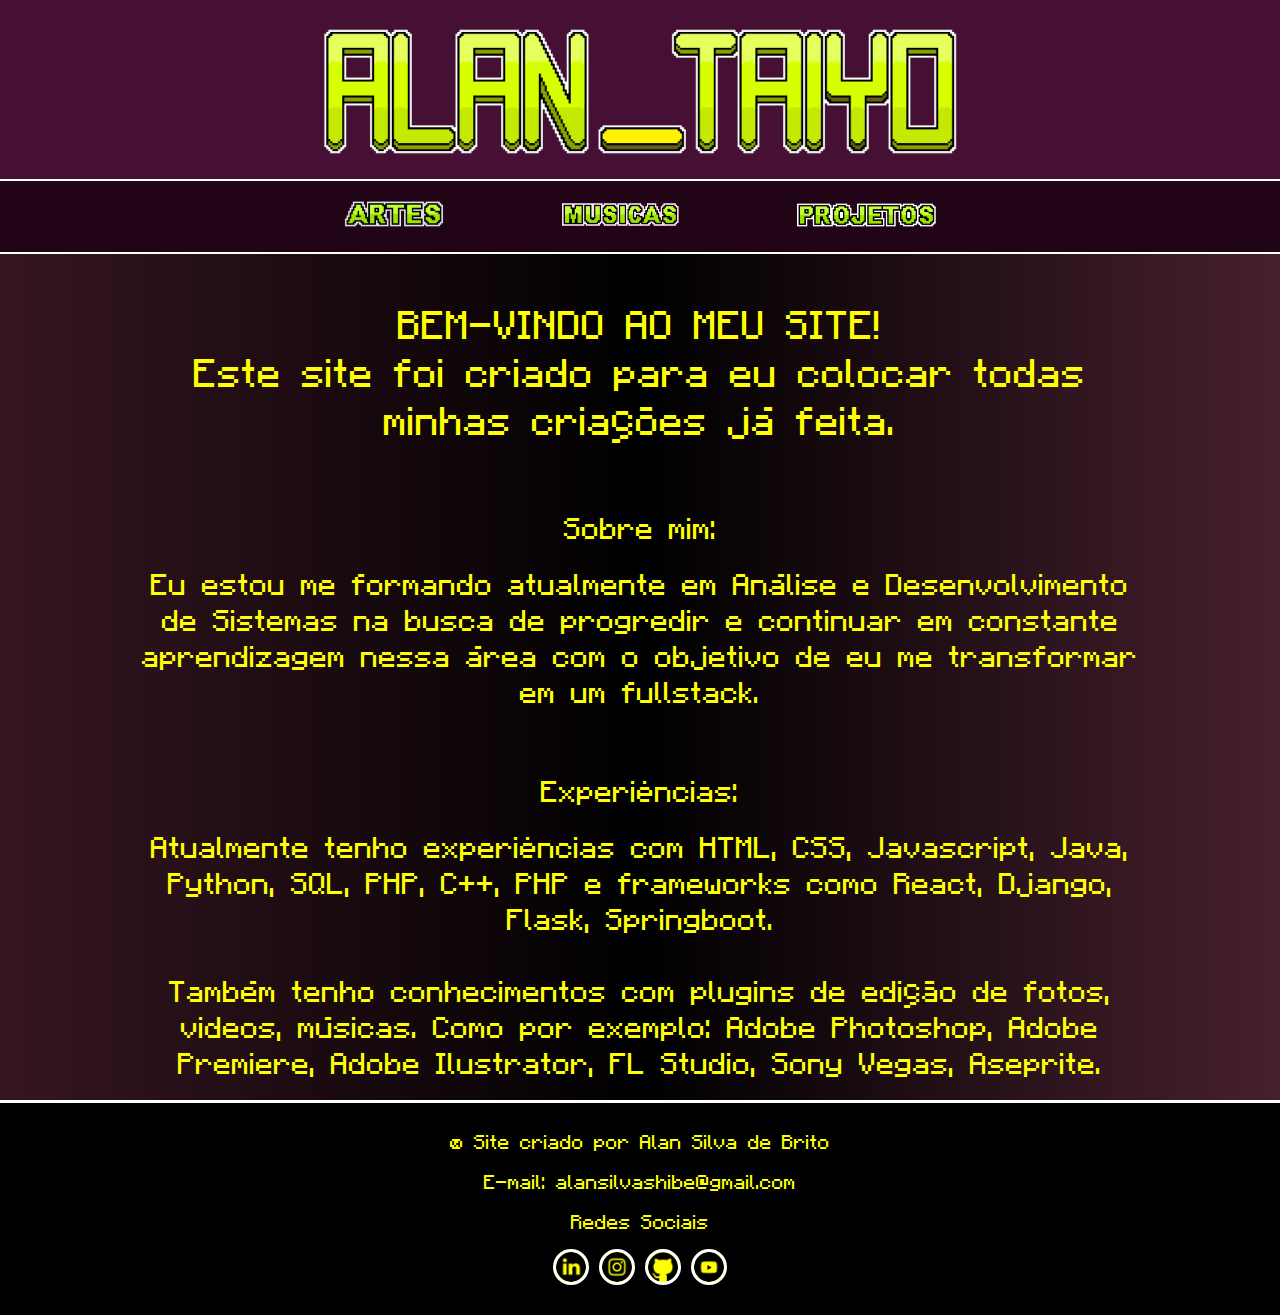
==== AlanTaiyo/index.html @ bedbe200 "Add files via upload" ====
<!DOCTYPE html>
<html lang="pt-br">
<head>
    <meta charset="UTF-8">
    <meta name="viewport" content="width=device-width, initial-scale=1.0">
    <link rel="stylesheet" href="fonte.css">
    <link rel="stylesheet" href="styles.css">
    <title>Página Principal</title>
</head>
<body>
    <header>
        <a href="index.html"> <img src="images/alansdb.png" class="alan_taiyo" alt="alan_taiyo"></a>
        <nav>
            <ul class="menu">
                <li><a href="arts.html"><img src="images/artes.png" class="menu-header" alt="artes"></a></li>
                <li><a href="musicas.html"><img src="images/musicas.png" width="120px" class="" alt="musicas"></a></li>
                <li><a href="projetos.html"><img src="images/projetos.png" width="140px" alt="projetos"></a></li>
            </ul>
        </nav>
    </header>

    <section>
        <br>
        <h1>BEM-VINDO AO MEU SITE!<br>
            Este site foi criado para eu colocar todas minhas criações já feita.</h1>
        <br>
        <h2>Sobre mim:</h2>
        <h2>Eu estou me formando atualmente em Análise e Desenvolvimento de Sistemas
            na busca de progredir e continuar em constante aprendizagem nessa área com o objetivo de eu me transformar
            em um fullstack.</h2>
        <br>
        <h2>Experiências:</h2>
        <h2>Atualmente tenho experiências com HTML, CSS, Javascript, Java,
            Python, SQL, PHP, C++, PHP e frameworks como React, Django, Flask, Springboot.
            <br>
            <br>
            Também tenho conhecimentos com plugins de edição de fotos, videos, músicas.
            Como por exemplo: Adobe Photoshop, Adobe Premiere, Adobe Ilustrator, FL Studio, Sony Vegas, Aseprite.
            <br>
        </h2>
    </section>

    <footer>
        <p>&copy; Site criado por Alan Silva de Brito</p>
        <p>E-mail: alansilvashibe@gmail.com</p>
        <p>Redes Sociais</p>
        <p><a href="https://www.linkedin.com/in/alan-s-1a24531ab/" target="_blank"><img src="images/linkedin.png" class="img-logos" alt=""></a>
            <a href="https://www.instagram.com/alan_taiyo" target="_blank"><img src="images/instagram.png" class="img-logos" alt=""></a>
            <a href="https://github.com/AlanTaiyo" target="_blank"><img src="images/github.png" class="img-logos" alt=""></a>
            <a href="https://www.youtube.com/@pizzamodadacasa"><img src="images/youtube.png" class="img-logos" alt=""></a>
            </p>
    </footer>

</body>
</html>
---- AlanTaiyo/fonte.css ----
@font-face {
    font-family: Minecraftia;
    src: url([data-uri]);
  }
  
  body {
    font-family: Minecraftia;
    text-align: center;
    background-color: grey;
  }
  p,
  h1,
  h2,
  h3,
  h4,
  h5,
  h6,
  th {
    font-weight: 100;
    color: yellow;
    text-align: center;
    padding: 0.0em 10% 0.0em 10%;
  }
  
  th {
    font-size: 22px;
  }
  
  .black {
    color: #000000;
  }
  
  .black.shadow {
    text-shadow: 3px 3px #000000;
  }
  
  .dark_blue {
    color: #0000AA;
  }
  
  .dark_blue.shadow {
    text-shadow: 3px 3px #00002A;
  }
  
  .dark_green {
    color: #00AA00;
  }
  
  .dark_green.shadow {
    text-shadow: 3px 3px #002A00;
  }
  
  .dark_aqua {
    color: #00AAAA;
  }
  
  .dark_aqua.shadow {
    text-shadow: 3px 3px #002A2A;
  }
  
  .dark_red {
    color: #AA0000;
  }
  
  .dark_red.shadow {
    text-shadow: 3px 3px #2A0000;
  }
  
  .dark_purple {
    color: #AA00AA;
  }
  
  .dark_purple.shadow {
    text-shadow: 3px 3px #2A002A;
  }
  
  .gold {
    color: #FFAA00;
  }
  
  .gold.shadow {
    text-shadow: 3px 3px #2A2A00;
  }
  
  .gray {
    color: #AAAAAA;
  }
  
  .gray.shadow {
    text-shadow: 3px 3px #2A2A2A;
  }
  
  .dark_gray {
    color: #555555;
  }
  
  .dark_gray.shadow {
    text-shadow: 3px 3px #151515;
  }
  
  .blue {
    color: #5555FF;
  }
  
  .blue.shadow {
    text-shadow: 3px 3px #15153F;
  }
  
  .green {
    color: #55FF55;
  }
  
  .green.shadow {
    text-shadow: 3px 3px #153F15;
  }
  
  .aqua {
    color: #55FFFF;
  }
  
  .aqua.shadow {
    text-shadow: 3px 3px #153F3F;
  }
  
  .red {
    color: #FF5555;
  }
  
  .red.shadow {
    text-shadow: 3px 3px #3F1515;
  }
  
  .light_purple {
    color: #FF55FF;
  }
  
  .light_purple.shadow {
    text-shadow: 3px 3px #3F153F;
  }
  
  .yellow {
    color: #FFFF55;
  }
  
  .yellow.shadow {
    text-shadow: 3px 3px #3F3F15;
  }
  
  .white {
    color: #FFFFFF;
  }
  
  .white.shadow {
    text-shadow: 3px 3px #3F3F3F;
  }
  
  .bold {
    font-weight: bold;
  }
  
  .strikethrough {
    text-decoration: line-through;
  }
  
  .underline {
    text-decoration: underline;
  }
  
  .italic {
    font-style: italic;
  }
---- AlanTaiyo/styles.css ----
body {
    background: linear-gradient(to left, #47202d, #000000, #361620);
    padding: 0px;
    margin: 0px;
    border: 0px;
}

header {
    background: #451034;
    border: 0px;
    margin: 0px;
    border: 0px;
}

.menu {
    background: #220417;
    padding: 5px;
    margin: 0px;
    border-top: solid rgb(255, 255, 255) 2px;
    border-bottom: solid rgb(255, 255, 255) 2px;
    text-align: center;
    font-family: Arial, Helvetica, sans-serif;
    font-size: 20px;
}

.menu li {
    
    padding: 0px;
    margin-inline: 40px;
    display: inline-block;
    list-style-type: none;
}

.menu a {
    
    border-bottom: yellow;
    padding: 10px;
    margin: 5px;
    display: inline-block;
}

.menu a:link, :visited, :hover, :active {
    color: yellow;
    text-decoration: none;
}

a {
    text-decoration: none;
}
a:link {
    color:rgb(255, 160, 197);
}

a:visited {
    color: rgb(255, 160, 197);
}

a:hover {
    color:white
}

a:active {
    color: white;
}

footer {
    background-color: black;
    margin: 0px;
    border-top: 3px solid rgb(255, 255, 255);
    padding: 10px;
}

.img-logos {
    width: 30px;
    background-color: yellow;
    border: white solid;
    border-radius: 50px;
    display: inline-block;
}

.alan_taiyo {
    width: 650px;
    margin-left: auto;
    margin-right: auto;
    display: block;
}

.img-artes {
    width: 600px;
    display: inline-block;
    padding: 10px;
    margin: 10px;
    background-color: rgb(49, 49, 49);
    border: black solid 3px;
    
}

.menu-header {
    width: 100px;
}
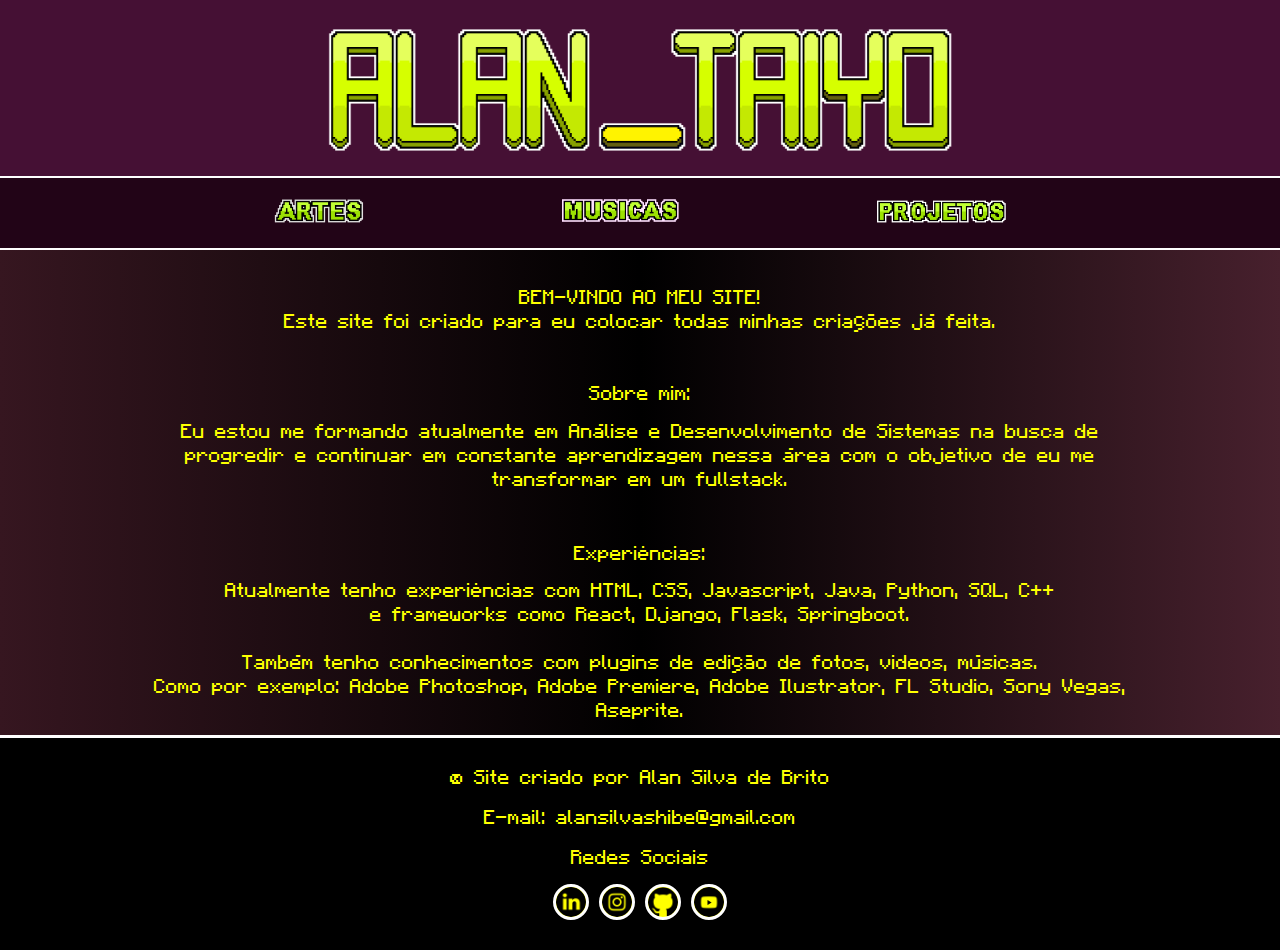
==== commit 9c32221e: "Add files via upload" ====
--- a/AlanTaiyo/index.html
+++ b/AlanTaiyo/index.html
@@ -12,9 +12,9 @@
         <a href="index.html"> <img src="images/alansdb.png" class="alan_taiyo" alt="alan_taiyo"></a>
         <nav>
             <ul class="menu">
-                <li><a href="arts.html"><img src="images/artes.png" class="menu-header" alt="artes"></a></li>
-                <li><a href="musicas.html"><img src="images/musicas.png" width="120px" class="" alt="musicas"></a></li>
-                <li><a href="projetos.html"><img src="images/projetos.png" width="140px" alt="projetos"></a></li>
+                <li><a href="arts.html"><img src="images/artes.png" width="90px" alt="artes"></a></li>
+                <li><a href="musicas.html"><img src="images/musicas.png" width="120px" alt="musicas"></a></li>
+                <li><a href="projetos.html"><img src="images/projetos.png" width="130px" alt="projetos"></a></li>
             </ul>
         </nav>
     </header>
@@ -31,10 +31,10 @@
         <br>
         <h2>Experiências:</h2>
         <h2>Atualmente tenho experiências com HTML, CSS, Javascript, Java,
-            Python, SQL, PHP, C++, PHP e frameworks como React, Django, Flask, Springboot.
+            Python, SQL, C++ <br>e frameworks como React, Django, Flask, Springboot.
             <br>
             <br>
-            Também tenho conhecimentos com plugins de edição de fotos, videos, músicas.
+            Também tenho conhecimentos com plugins de edição de fotos, videos, músicas. <br>
             Como por exemplo: Adobe Photoshop, Adobe Premiere, Adobe Ilustrator, FL Studio, Sony Vegas, Aseprite.
             <br>
         </h2>
--- a/AlanTaiyo/fonte.css
+++ b/AlanTaiyo/fonte.css
@@ -1,6 +1,13 @@
 @font-face {
     font-family: Minecraftia;
     src: url([data-uri]);
+  }
+  
+  @media screen and (max-width: 768px) {
+    /* Estilos para telas menores (exemplo: dispositivos móveis) */
+    body {
+      font-size: 16px;
+    }
   }
   
   body {
@@ -17,6 +24,7 @@
   h6,
   th {
     font-weight: 100;
+    font-size: 100%;
     color: yellow;
     text-align: center;
     padding: 0.0em 10% 0.0em 10%;
--- a/AlanTaiyo/styles.css
+++ b/AlanTaiyo/styles.css
@@ -1,3 +1,4 @@
+
 body {
     background: linear-gradient(to left, #47202d, #000000, #361620);
     padding: 0px;
@@ -24,9 +25,8 @@
 }
 
 .menu li {
-    
     padding: 0px;
-    margin-inline: 40px;
+    margin-inline: 80px;
     display: inline-block;
     list-style-type: none;
 }
@@ -79,14 +79,16 @@
 }
 
 .alan_taiyo {
-    width: 650px;
+    max-width: 50%;
+    width: auto;
     margin-left: auto;
     margin-right: auto;
     display: block;
 }
 
 .img-artes {
-    width: 600px;
+    max-width: 50%;
+    width: auto;
     display: inline-block;
     padding: 10px;
     margin: 10px;
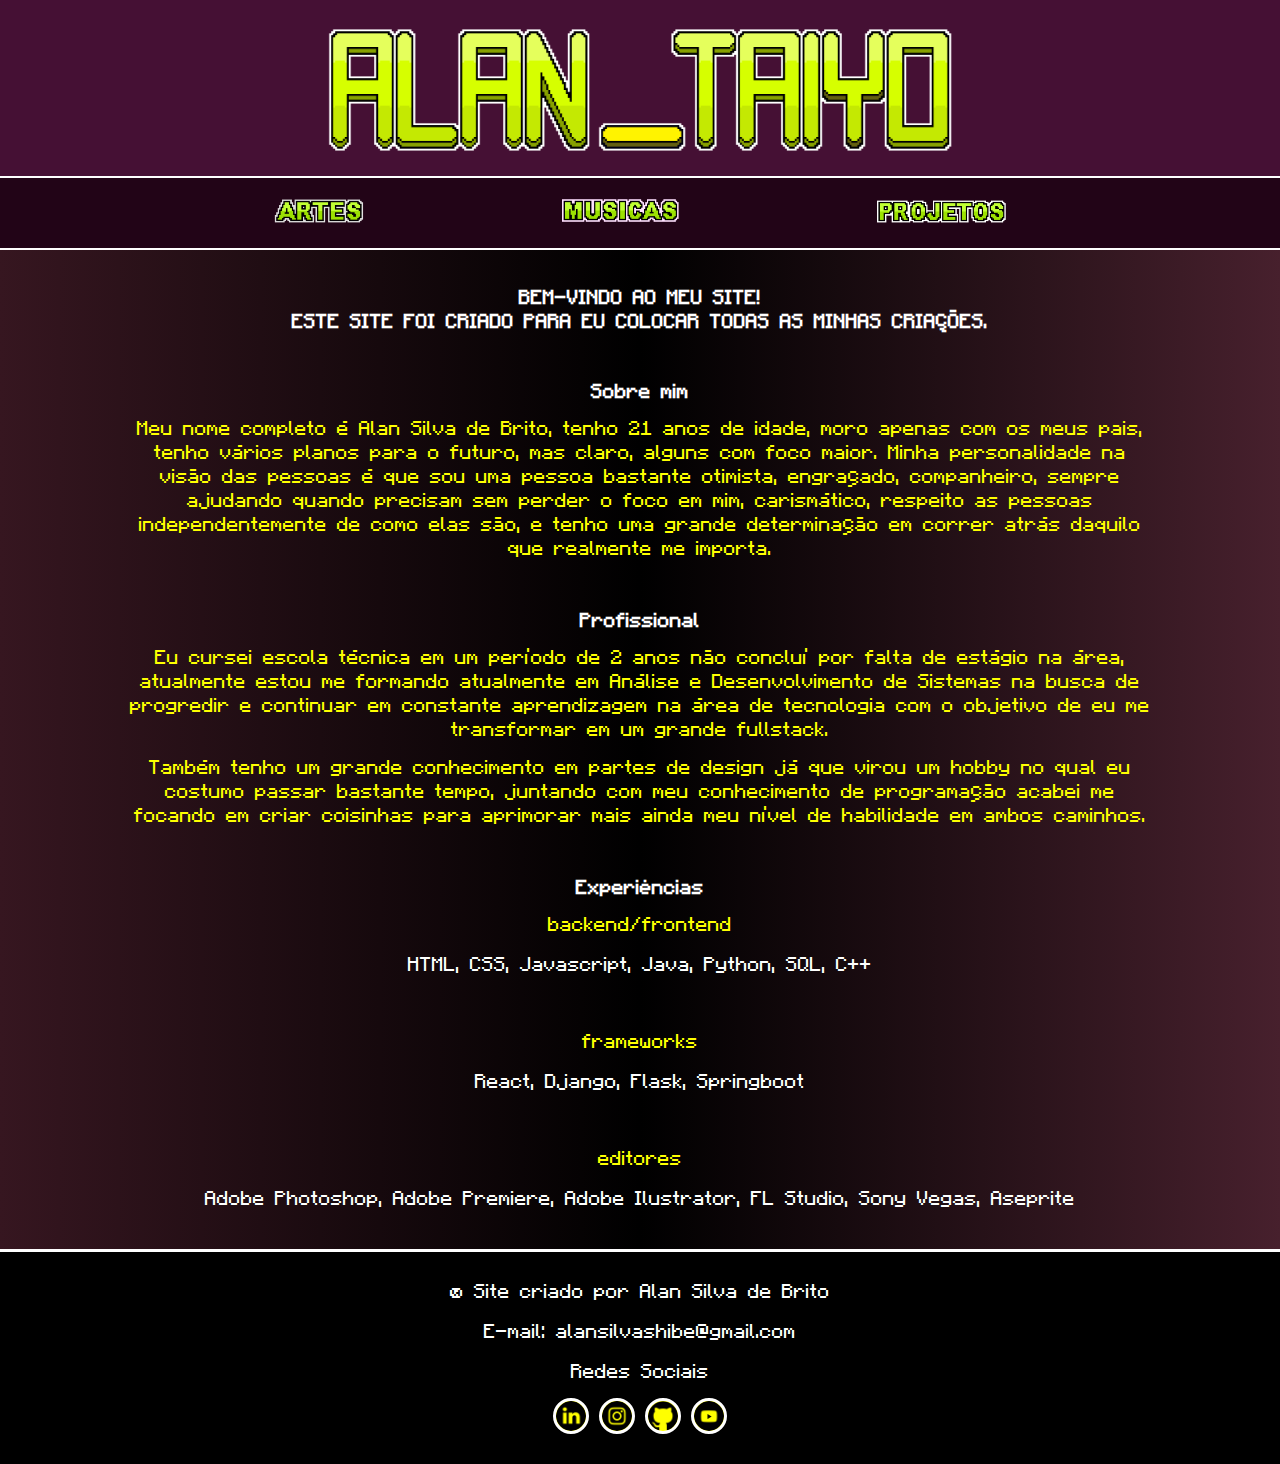
==== commit 29a139e9: "Add files via upload" ====
--- a/AlanTaiyo/index.html
+++ b/AlanTaiyo/index.html
@@ -3,9 +3,10 @@
 <head>
     <meta charset="UTF-8">
     <meta name="viewport" content="width=device-width, initial-scale=1.0">
+    <link rel="icon" type="image/png" href="images/a.png" sizes="32x32">
     <link rel="stylesheet" href="fonte.css">
     <link rel="stylesheet" href="styles.css">
-    <title>Página Principal</title>
+    <title>alan_taiyo</title>
 </head>
 <body>
     <header>
@@ -22,20 +23,32 @@
     <section>
         <br>
         <h1>BEM-VINDO AO MEU SITE!<br>
-            Este site foi criado para eu colocar todas minhas criações já feita.</h1>
+        ESTE SITE FOI CRIADO PARA EU COLOCAR TODAS AS MINHAS CRIAÇÕES.</h1>
         <br>
-        <h2>Sobre mim:</h2>
-        <h2>Eu estou me formando atualmente em Análise e Desenvolvimento de Sistemas
-            na busca de progredir e continuar em constante aprendizagem nessa área com o objetivo de eu me transformar
-            em um fullstack.</h2>
+
+        <h1>Sobre mim</h1>
+        <h2>Meu nome completo é Alan Silva de Brito, tenho 21 anos de idade, moro apenas com os meus pais, tenho vários planos para o futuro, mas claro, alguns com foco maior.
+            Minha personalidade na visão das pessoas é que sou uma pessoa bastante otimista, engraçado, companheiro, sempre ajudando quando precisam sem perder o foco em mim, carismático,
+            respeito as pessoas independentemente de como elas são, e tenho uma grande determinação em correr atrás daquilo que realmente me importa.
+        </h2>
         <br>
-        <h2>Experiências:</h2>
-        <h2>Atualmente tenho experiências com HTML, CSS, Javascript, Java,
-            Python, SQL, C++ <br>e frameworks como React, Django, Flask, Springboot.
+        <h1>Profissional</h1>
+        <h2>Eu cursei escola técnica em um período de 2 anos não concluí por falta de estágio na área, atualmente estou me formando atualmente em Análise e Desenvolvimento de Sistemas
+            na busca de progredir e continuar em constante aprendizagem na área de tecnologia com o objetivo de eu me transformar
+            em um grande fullstack.</h2>
+
+        <h2>Também tenho um grande conhecimento em partes de design já que virou um hobby no qual eu costumo passar bastante tempo,
+            juntando com meu conhecimento de programação acabei me focando em criar coisinhas para aprimorar mais ainda meu nível de habilidade
+            em ambos caminhos.
+        </h2>
+        <br>
+        <h1>Experiências</h1>
+        <h2>backend/frontend <h3>HTML, CSS, Javascript, Java,
+            Python, SQL, C++</h3></h2> <br>
+            <h2>frameworks</h2> <h3>React, Django, Flask, Springboot</h3>
             <br>
-            <br>
-            Também tenho conhecimentos com plugins de edição de fotos, videos, músicas. <br>
-            Como por exemplo: Adobe Photoshop, Adobe Premiere, Adobe Ilustrator, FL Studio, Sony Vegas, Aseprite.
+            <h2>
+            editores<h3>Adobe Photoshop, Adobe Premiere, Adobe Ilustrator, FL Studio, Sony Vegas, Aseprite</h3>
             <br>
         </h2>
     </section>
--- a/AlanTaiyo/fonte.css
+++ b/AlanTaiyo/fonte.css
@@ -15,10 +15,8 @@
     text-align: center;
     background-color: grey;
   }
-  p,
-  h1,
+  
   h2,
-  h3,
   h4,
   h5,
   h6,
@@ -26,6 +24,22 @@
     font-weight: 100;
     font-size: 100%;
     color: yellow;
+    text-align: center;
+    padding: 0.0em 10% 0.0em 10%;
+  }
+
+  h1{
+    font-weight: 100%;
+    font-size: 100%;
+    color: rgb(255, 255, 255);
+    text-align: center;
+    padding: 0.0em 10% 0.0em 10%;
+  }
+
+  p, h3{
+    font-weight: 100;
+    font-size: 100%;
+    color: rgb(255, 255, 255);
     text-align: center;
     padding: 0.0em 10% 0.0em 10%;
   }
--- a/AlanTaiyo/styles.css
+++ b/AlanTaiyo/styles.css
@@ -39,10 +39,6 @@
     display: inline-block;
 }
 
-.menu a:link, :visited, :hover, :active {
-    color: yellow;
-    text-decoration: none;
-}
 
 a {
     text-decoration: none;
@@ -87,7 +83,7 @@
 }
 
 .img-artes {
-    max-width: 50%;
+    max-width: 90%;
     width: auto;
     display: inline-block;
     padding: 10px;
